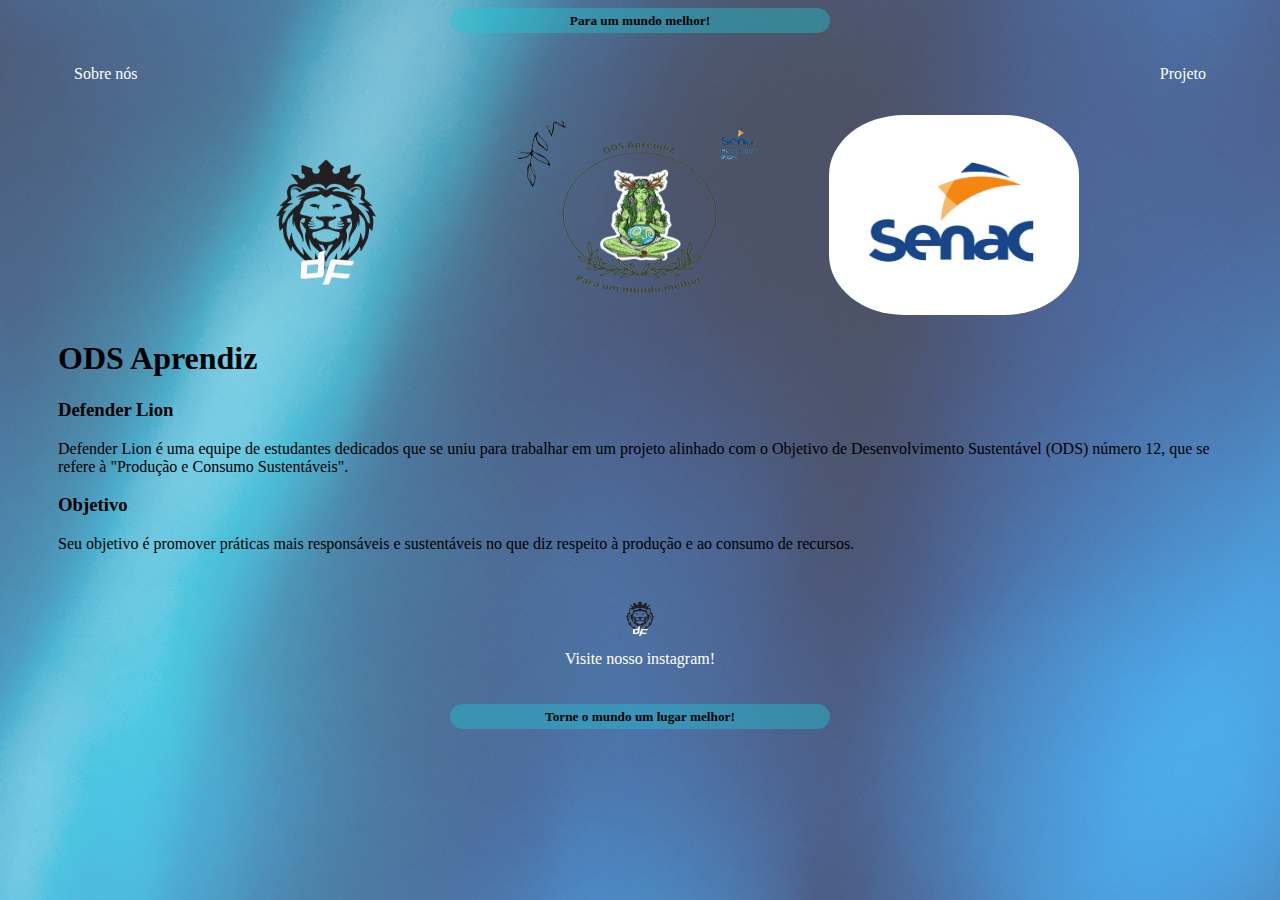
==== index.html @ d024dc18 "subi arquivos site" ====
<!DOCTYPE html>
<html lang="en">
<head>
    <meta charset="UTF-8">
    <meta name="viewport" content="width=device-width, initial-scale=1.0">
    <title>Projeto</title>
    <link rel="stylesheet" href="index.css">
</head>
<body>
    <header class="rd">
        <div id="h-titulo">
            <h5 class="t1">Para um mundo melhor!</h5>
        </div>

    </header>

    <div class="container">
        <nav>
            <ul>
                <li>
                    <a href="index.html">Sobre nós</a>
                </li>
                <li>
                    <a href="project.html">Projeto</a>
                </li>
              
            </ul>
        </nav>
        <header>
            <div class="center">
                <img src="./img/Gold_Luxury_Business_Logo-removebg-preview.png"></img>
                <img src="./img/IMG-20230827-WA0069-removebg-preview.png"></img>
                <img src="img/senac.jfif"></img>
            </div>
            <h1>ODS Aprendiz</h1>
        </header>
        <main>
            <section>
                <h3>Defender Lion</h3>
                <p>
                    Defender Lion é uma equipe de estudantes dedicados que se uniu para trabalhar em um projeto alinhado com o Objetivo de Desenvolvimento Sustentável (ODS) número 12, que se refere à "Produção e Consumo Sustentáveis". 
                </p>
            </section>
            <section>
                <h3>Objetivo</h3>
                <p>
                    Seu objetivo é promover práticas mais responsáveis e sustentáveis no que diz respeito à produção e ao consumo de recursos. 
                </p>
            </section>
        </main>

        <footer>
            <a href=https://www.instagram.com/defender_lion/ target="_blank" rel="noopener noreferrer">
                <img src="./img/Gold_Luxury_Business_Logo-removebg-preview.png"></img>
                <p>Visite nosso instagram!</p>
              
            </a>
           
        </footer>

    </div>

    <header class="rd">
        <div id="h-titulo">
            <h5 class="t1">Torne o mundo um lugar melhor!</h5>
        </div>

    </header>

</body>
</html>
---- index.css ----
*{
    margin: 50;
    padding: 50;
    box-sizing: border-box;
}

.rd{
    width: 30%;
    height: 25px;
    background-color:  rgba(32, 200, 212, 0.411);
    margin-left: 35%;
    display: flex;
    justify-content: center;
    align-items: center;
    border-radius: 20px;
    
    
   
}

.rr{
        width: 30%;
        height: 25px;
        justify-content: center;
        align-items: center;
        margin-left: 35%;
        background-color:  rgba(32, 200, 212, 0.411);
        border-radius: 20px;
       


}


    


#h-titulo{
   text-align: center;
   align-items: center;
   
   
    
}



body{
    background-image: url(img/Imagem\ de\ Fundo.png);
    background-repeat: no-repeat;
    background-size: cover;
    background-position: center center;
    color: rgb(0, 0, 0);
 
}


ul{
    display: flex;
    justify-content: space-between;
    list-style-type: none;
    align-items: center;
    padding: 16px;
}


a{
    color: rgb(255, 255, 255);
    text-decoration: none;

}
header img{
    width: 250px;
    height: 200px;
    border-radius: 30%;
    
}

.center {
    text-align: center;
    letter-spacing: 60px;
    
 
}
h1{
    font-family: Cambria, Cochin, Georgia, Times, 'Times New Roman', serif;
}

h2{
    font-family: Cambria, Cochin, Georgia, Times, 'Times New Roman', serif;
}

footer img{
    width: 70px;
    height: 55px;
    background-size: cover;
}

footer{
    display: flex;
    justify-content: center;
  
}

footer a{
    margin: 20px;
    text-align: center;

}

footer p{
    margin-top: 2px;
}

.container{
    padding: 0px 50px;
}

nav a:hover{
    color: rgb(13, 158, 0);
}


.l2{
    padding: 0px 50px;
}


.l4{
    text-align: center;
   justify-content: center;
   letter-spacing: 60px;
    
}


h5{
    display: flex;
    justify-content: center;
    text-align: center;
   
}

.l6{
    align-items: center;
    text-align: center;
    height: 400%;
}

.b1{
    justify-content: space-between;
    display: flex;
    margin-top: 40px;
    padding: 20px;
    height: 250px;
    text-align: center;
}
  

.x9{
    justify-content: center;
    display: flex;
     font-family: Cambria, Cochin, Georgia, Times, 'Times New Roman', serif;
     margin-top: 50px;
}
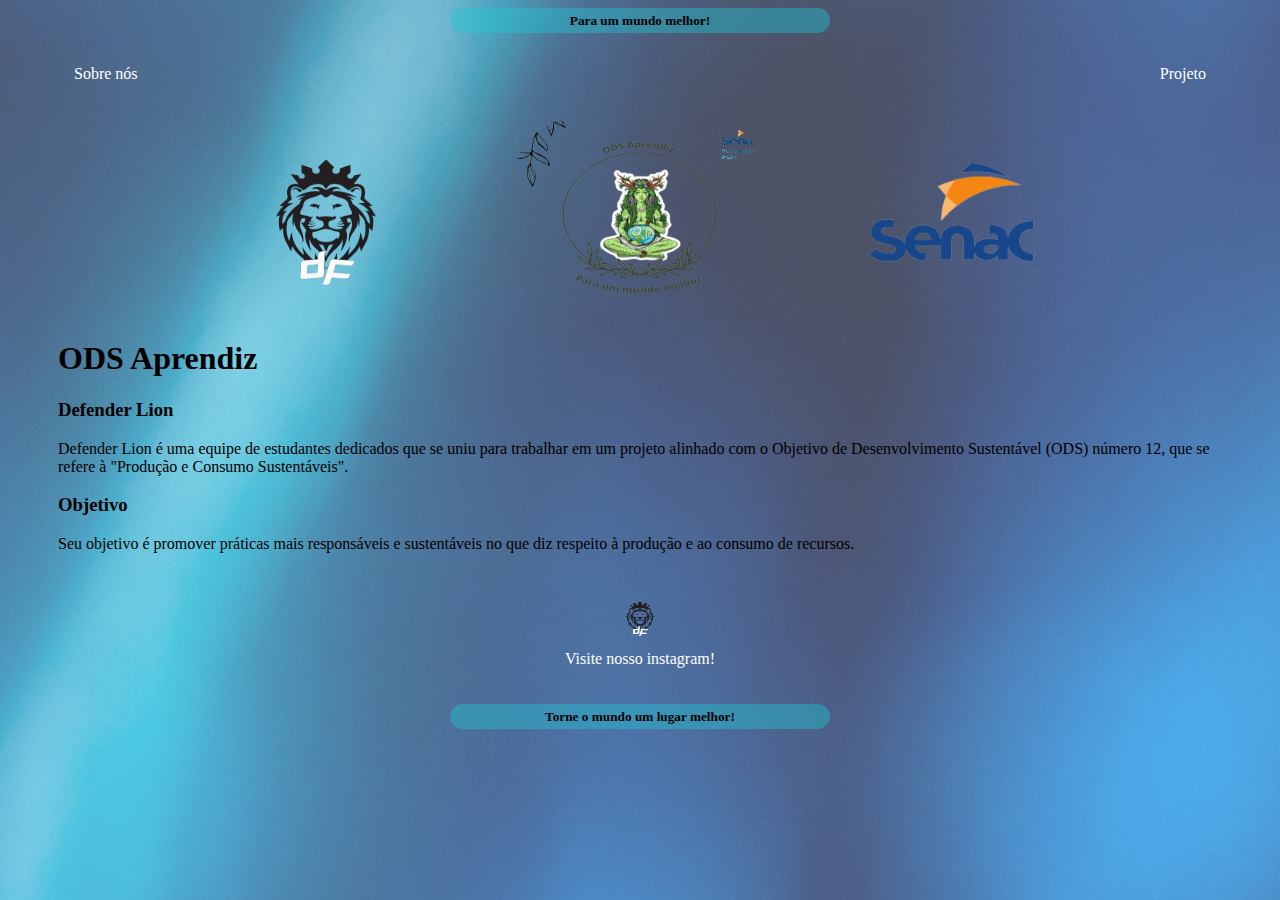
==== commit 7e470d81: "Add files via upload" ====
--- a/index.html
+++ b/index.html
@@ -5,6 +5,7 @@
     <meta name="viewport" content="width=device-width, initial-scale=1.0">
     <title>Projeto</title>
     <link rel="stylesheet" href="index.css">
+
 </head>
 <body>
     <header class="rd">
@@ -30,7 +31,7 @@
             <div class="center">
                 <img src="./img/Gold_Luxury_Business_Logo-removebg-preview.png"></img>
                 <img src="./img/IMG-20230827-WA0069-removebg-preview.png"></img>
-                <img src="img/senac.jfif"></img>
+                <img src="img/senac-removebg-preview (2).png"></img>
             </div>
             <h1>ODS Aprendiz</h1>
         </header>
--- a/index.css
+++ b/index.css
@@ -130,6 +130,7 @@
     text-align: center;
    justify-content: center;
    letter-spacing: 60px;
+
     
 }
 
@@ -148,7 +149,7 @@
 }
 
 .b1{
-    justify-content: space-between;
+  justify-content: center;
     display: flex;
     margin-top: 40px;
     padding: 20px;
@@ -162,4 +163,5 @@
     display: flex;
      font-family: Cambria, Cochin, Georgia, Times, 'Times New Roman', serif;
      margin-top: 50px;
-}+}
+
